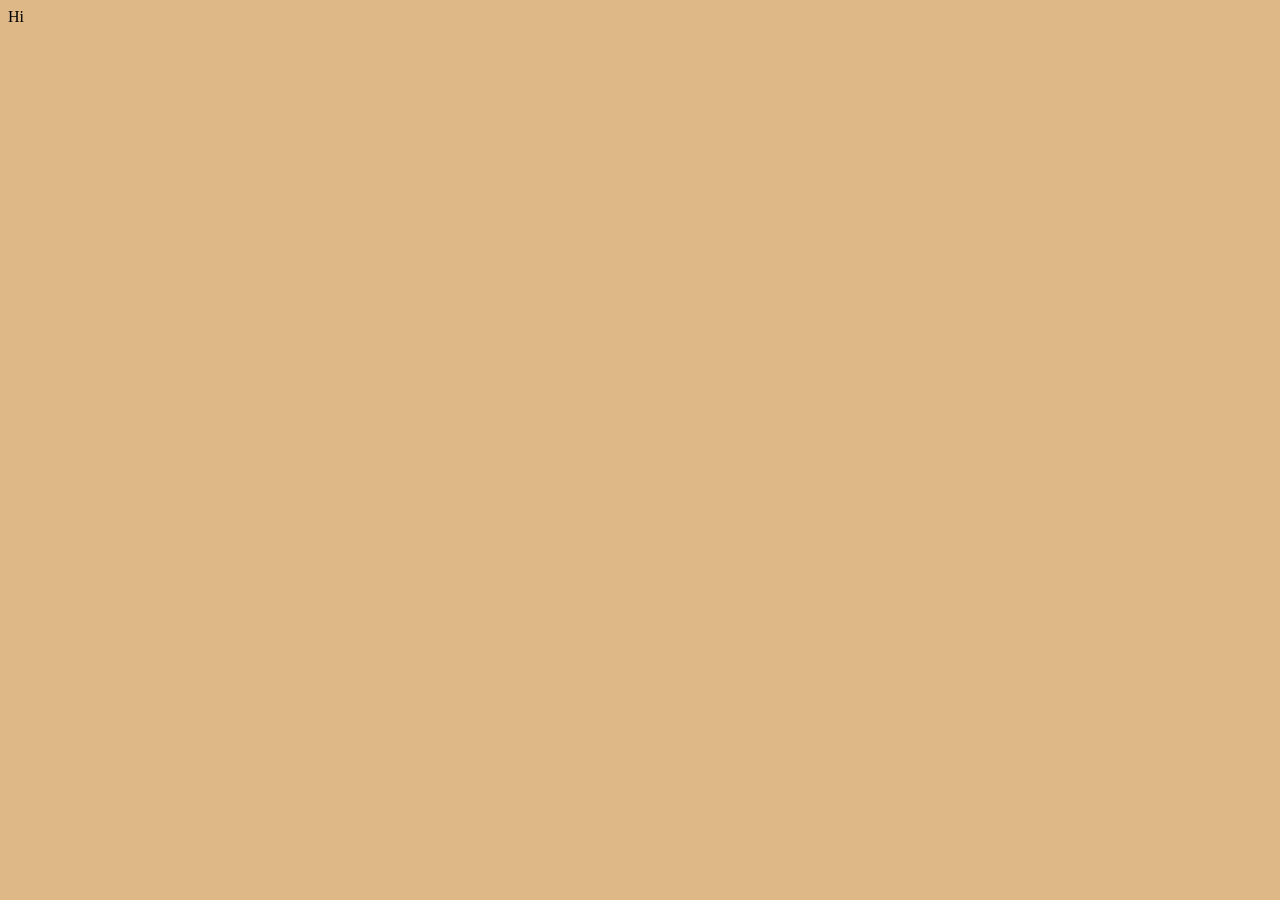
==== index.html @ c125acec "first" ====
<!DOCTYPE html>
<html lang="en">
<head>
    <meta charset="UTF-8">
    <meta name="viewport" content="width=device-width, initial-scale=1.0">
    <link rel="stylesheet" href="style.css">
    <title>Document</title>
</head>
<body>
    Hi
</body>
---- style.css ----
* {
    background-color: burlywood;
}
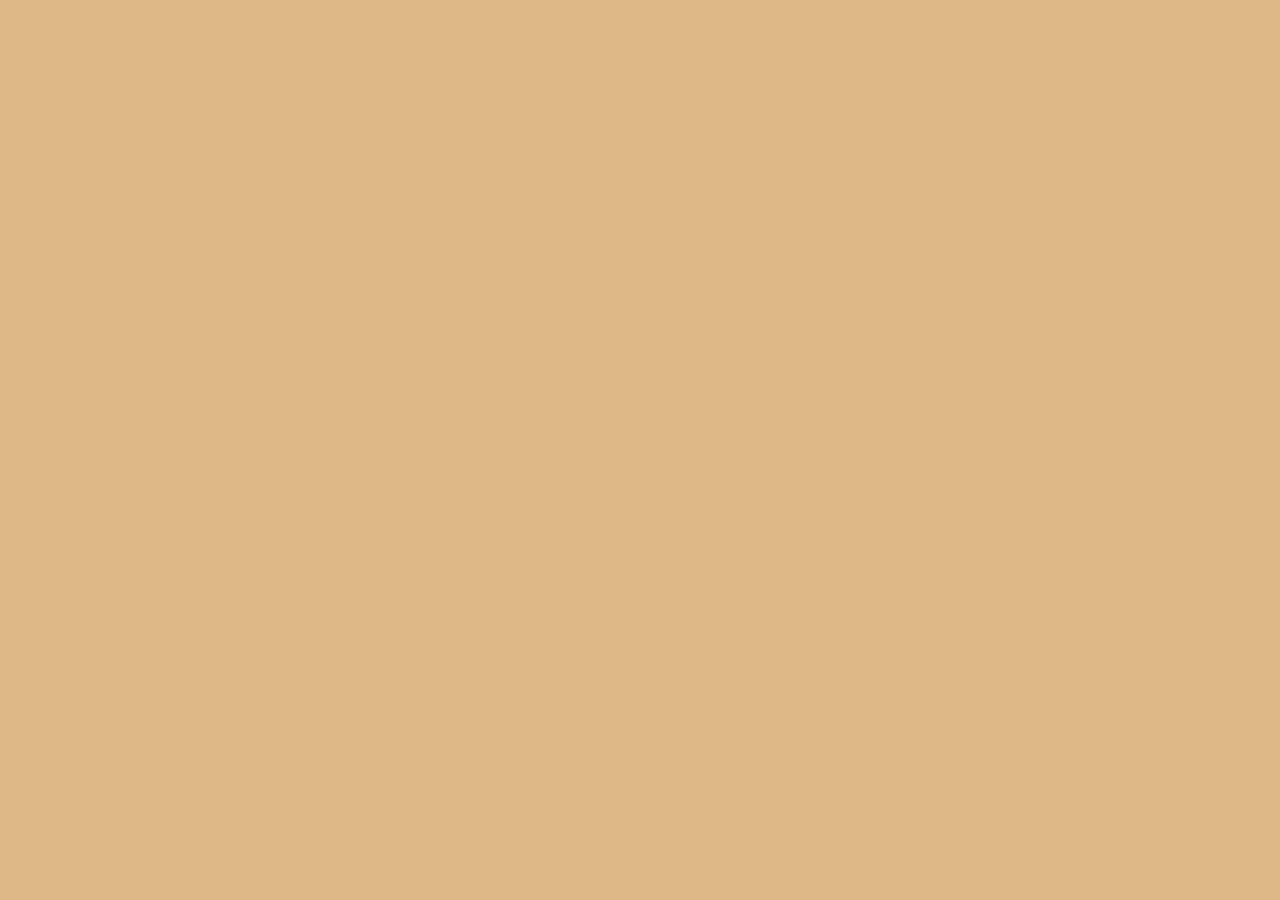
==== commit 770e366d: "second" ====
--- a/index.html
+++ b/index.html
@@ -4,8 +4,9 @@
     <meta charset="UTF-8">
     <meta name="viewport" content="width=device-width, initial-scale=1.0">
     <link rel="stylesheet" href="style.css">
+    <script src="index.js"></script>
     <title>Document</title>
 </head>
 <body>
-    Hi
+    
 </body>
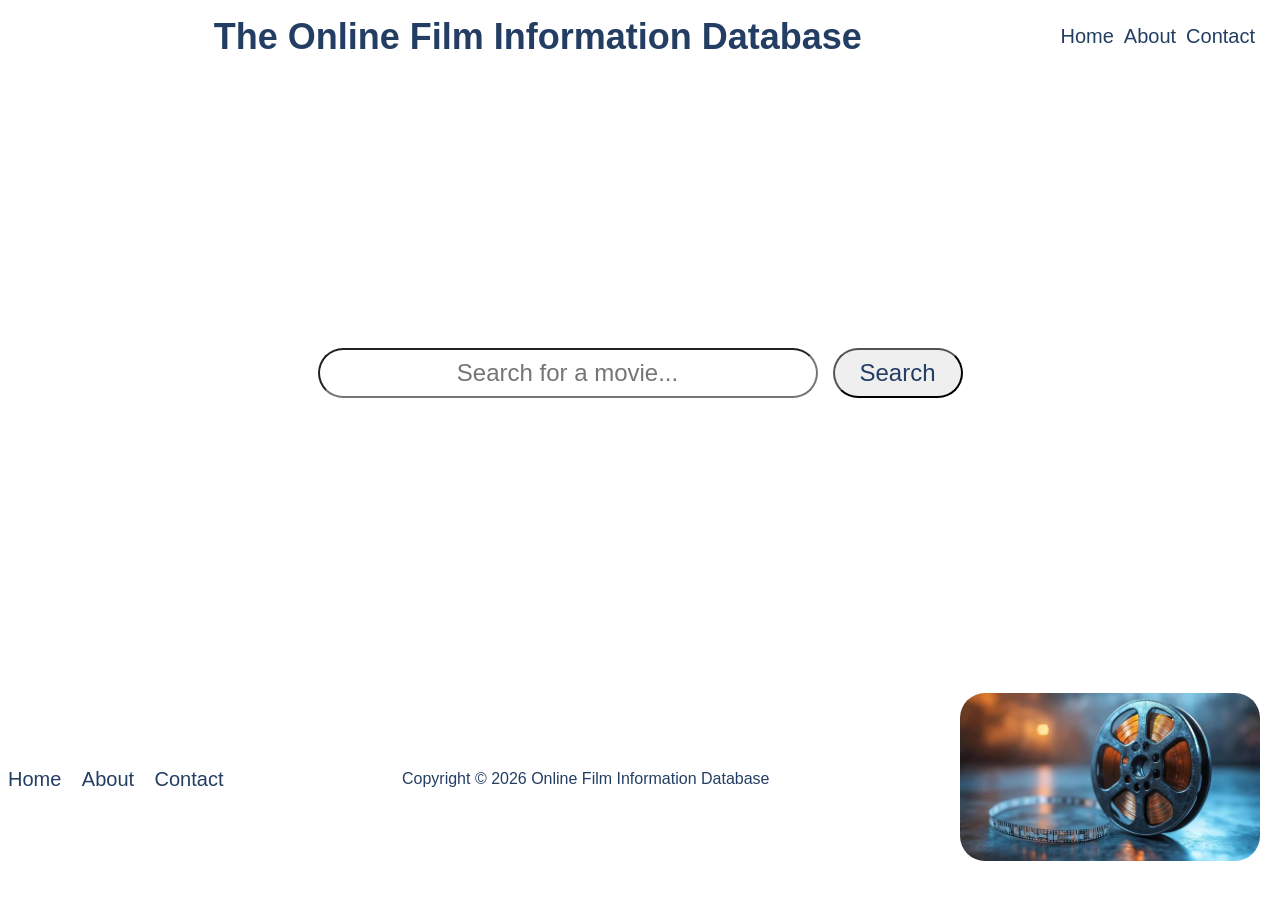
==== commit 0461276e: "HTML" ====
--- a/index.html
+++ b/index.html
@@ -5,8 +5,54 @@
     <meta name="viewport" content="width=device-width, initial-scale=1.0">
     <link rel="stylesheet" href="style.css">
     <script src="index.js"></script>
-    <title>Document</title>
+    <title>OFIDb</title>
 </head>
 <body>
-    
+<section id="landing__page">
+    <nav>
+        <div class="nav__container">
+            <div class="row">
+                    <figure class="logo">
+                        <div class="img__wrapper">
+                        <img src="assets/movie_projector.jpg" alt="" class = "logo__img">
+                        </div>
+                    </figure>
+                    <div class="title"><h1>The Online Film Information Database</h1></div>
+                    <div class=nav__links>
+                        <a href="index.html" class="nav__link">Home</a>
+                        <a href="#" class="nav__link">About</a>
+                        <a href="#" class="nav__link">Contact</a>
+                    </div>
+
+                </div>
+            </div>
+        </div>
+    </nav>
+</section>
+<section id="search__area">
+    <div class="row">
+        <div class="search__bar">
+            <input type="text" placeholder="Search for a movie..." class="search__input">
+            <button class="search__button">Search</button>
+        </div>
+    </div>
+</section>
+<footer>
+    <div class="row">
+        <div class="footer__bar">
+            <div class="footer__links">
+                <a href="#" class="footer__link">Home</a>
+                <a href="#" class="footer__link">About</a>
+                <a href="#" class="footer__link">Contact</a>
+            </div>
+            
+        </div>
+        <div class="copywrite">Copyright &copy 2026 Online Film Information Database</div>
+        <figure class="logo__footer">
+            <div class="img__wrapper">
+                <img src="assets/reel.jpg" alt="" class="logo__img--footer">
+            </div>
+        </figure>
+    </div>
+</footer>
 </body>
--- a/style.css
+++ b/style.css
@@ -1,3 +1,91 @@
 * {
-    background-color: burlywood;
+    padding: 0;
+    margin: 0;
+    box-sizing: border-box;
+    font-family: 'Roboto', sans-serif;
+    color: #243e63;
+}
+
+.nav__container {
+    margin: 0, 22px;
+}
+.row {
+    width: 100%;
+    margin: 0 auto;
+    display: flex;
+    justify-content: space-between;
+    align-items: center;
+}
+
+a {
+    text-decoration: none;
+}
+
+h1 {
+    font-size: 36px;
+    text-align: center;
+}
+
+.img__wrapper {
+    padding: 20px;
+}
+
+.logo__img {
+    width: 300px;
+    border-radius: 25px;
+}
+
+.nav__links {
+    display: flex;
+    padding: 20px;
+}
+
+.nav__link {
+    padding: 5px;
+    font-size: 20px;
+}
+
+#search__area {
+    height: 600px;
+    display: flex;
+    align-items: center;
+    margin: 0, 22px;
+}
+
+.search__bar {
+    display: flex;
+    width: 100%;
+    justify-content: center;
+}
+.search__input {
+    width: 500px;
+    height: 50px;
+    text-align: center;
+    font-size: 24px;
+    margin-right: 15px;
+    border-radius: 30px;
+}
+
+.search__button {
+    width: 130px;
+    font-size: 24px;
+    border-radius: 30px;
+}
+
+#footer {
+    margin: 0, 22px;
+}
+
+.logo__img--footer {
+    width: 300px;
+    border-radius: 25px;
+}
+
+.footer__links {
+
+}
+
+.footer__link {
+    padding: 8px;
+    font-size: 20px;
 }
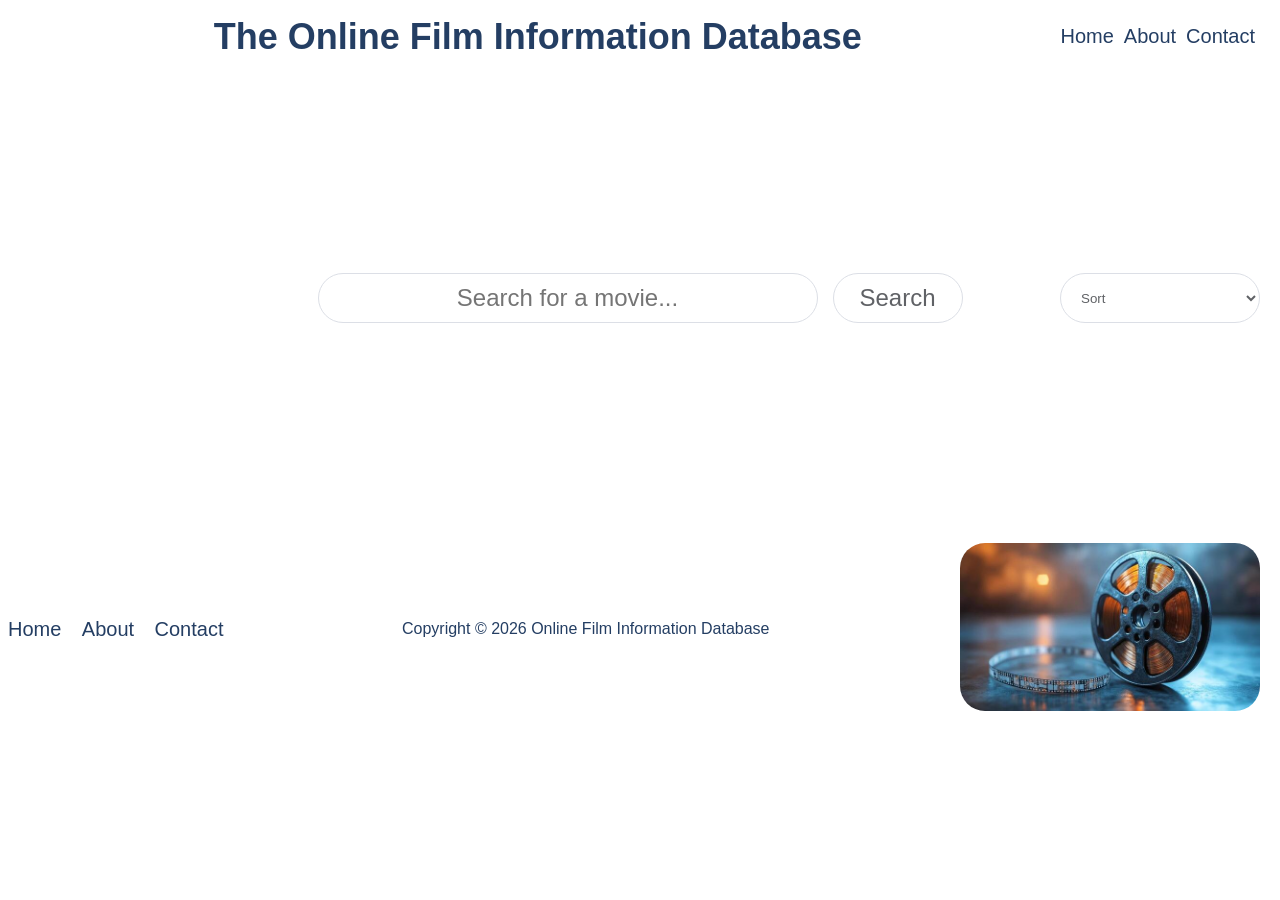
==== commit 0c753e3c: "main objectives complete" ====
--- a/index.html
+++ b/index.html
@@ -4,7 +4,8 @@
     <meta charset="UTF-8">
     <meta name="viewport" content="width=device-width, initial-scale=1.0">
     <link rel="stylesheet" href="style.css">
-    <script src="index.js"></script>
+    <script src="https://kit.fontawesome.com/809fc9ff88.js" crossorigin="anonymous"></script>
+    <script src="index.js" defer></script>
     <title>OFIDb</title>
 </head>
 <body>
@@ -31,12 +32,27 @@
 </section>
 <section id="search__area">
     <div class="row">
-        <div class="search__bar">
-            <input type="text" placeholder="Search for a movie..." class="search__input">
-            <button class="search__button">Search</button>
+        <div class="search__row">
+            <div class="spacer"></div>
+            <div class="search__bar">
+                <input type="text" placeholder="Search for a movie..." class="search__input" id="searchInput">
+                <button class="search__button" id="searchButton">Search</button>
+            </div>
+            <div class="spacer sort__box">
+                <select id="filter" onchange="filterMovies(event)">
+                <option value="" selected disabled>Sort</option>
+                <option value="TITLE">Title</option>
+                <option value="YEAR">Year</option>
+                <option value="MEDIA">Media Type</option>
+                </select>
+            </div>
         </div>
+        
     </div>
 </section>
+<div class="movie__list">
+    
+</div>
 <footer>
     <div class="row">
         <div class="footer__bar">
--- a/style.css
+++ b/style.css
@@ -26,6 +26,18 @@
     text-align: center;
 }
 
+h3 {
+    font-size: 24px;
+}
+
+h4 {
+    font-size: 20px;
+}
+
+p {
+    font-size: 18px;
+}
+
 .img__wrapper {
     padding: 20px;
 }
@@ -46,34 +58,70 @@
 }
 
 #search__area {
-    height: 600px;
+    height: 50vh;
     display: flex;
     align-items: center;
     margin: 0, 22px;
 }
 
+.spacer {
+    flex: 1;
+}
+
+.search__row {
+    display: flex;
+    width: 100%;
+    justify-content:space-between;
+    align-items: center;
+}
+
 .search__bar {
     display: flex;
-    width: 100%;
-    justify-content: center;
+    gap: 15px;
 }
 .search__input {
     width: 500px;
     height: 50px;
     text-align: center;
     font-size: 24px;
-    margin-right: 15px;
+    margin-left: 20px;
+    background-color: #fff;
     border-radius: 30px;
+    border: 1px solid #dcdfe6;
+    color: #606266;
 }
 
 .search__button {
     width: 130px;
+    height: 50px;
     font-size: 24px;
+    background-color: #fff;
     border-radius: 30px;
+    border: 1px solid #dcdfe6;
+    color: #606266;
+}
+
+.sort__box {
+   text-align: right;
+   margin-right: 20px;
+}
+
+select {
+  background-color: #fff;
+  border-radius: 30px;
+  border: 1px solid #dcdfe6;
+  color: #606266;
+  height: 50px;
+  line-height: 50px;
+  outline: none;
+  padding: 0 16px;
+  width: 100%;
+  max-width: 200px;
 }
 
 #footer {
-    margin: 0, 22px;
+    width: 100%;
+    margin-top: 300px;
 }
 
 .logo__img--footer {
@@ -88,4 +136,49 @@
 .footer__link {
     padding: 8px;
     font-size: 20px;
+}
+
+.movies__loading {
+  display: flex;
+  align-items: center;
+  justify-content: center;
+  min-height: 320px;
+  padding-top: 60px;
+  grid-column: 1 / -1;
+  font-size: 60px;
+  color: #1c098a;
+}
+
+.movies__loading--spinner {
+  display: inline-block;
+  animation: rotate 800ms infinite linear;
+}
+
+@keyframes rotate {
+  0% {
+    transform: rotate(0);
+  }
+
+  100% {
+    transform: rotate(360deg);
+  }
+}
+
+.movie__list {
+    display: grid;
+    grid-template-columns: repeat(3, 1fr);
+   
+}
+
+.movie__card--container {
+    margin: 20px;
+}
+
+.movie__card {
+    max-width: 100%;
+}
+
+.movie__poster {
+    height: 500px;
+
 }
